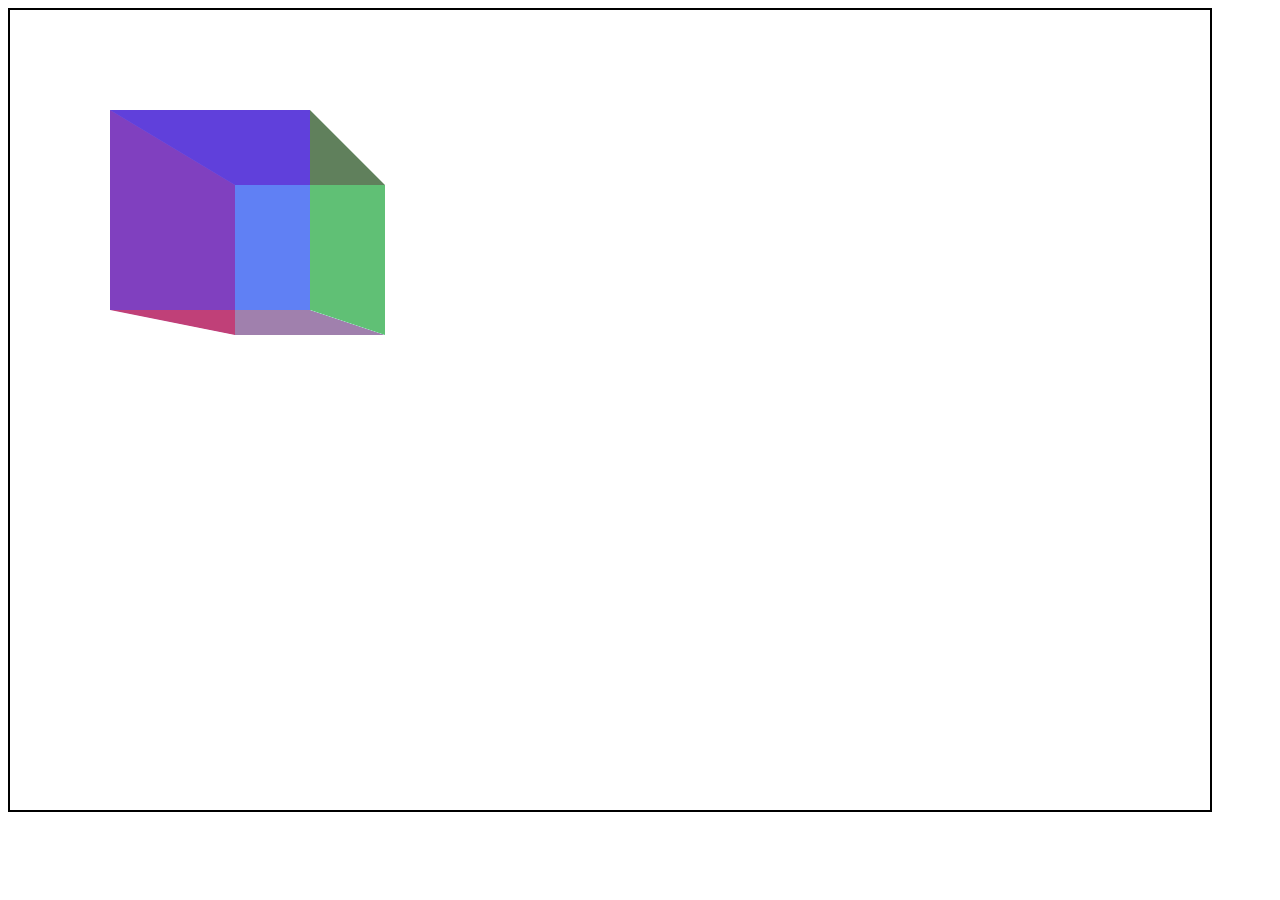
==== Kristers/3D/index.html @ a9dcc5d6 "Merge 7681f1f7921b0c9b3671c8a175b1c63ab602ee75 into fc82d91e33f4280ddc700936e7d730a0c10ec562" ====
<!DOCTYPE html>
<html lang="en">
  <head>
    <meta charset="UTF-8" />
    <meta name="viewport" content="width=device-width, initial-scale=1.0" />
    <title>3D</title>
    <link rel="stylesheet" href="css/style.css" />
  </head>
  <body>
    <div id="container">
      <div id="world">
        <div id="square1"></div>
        <div id="square2"></div>
        <div id="square3"></div>
        <div id="square4"></div>
        <div id="square5"></div>
        <div id="square6"></div>
      </div>
      <div id="pawn"></div>
    </div>
    <script src="js/script.js"></script>
  </body>
</html>
---- Kristers/3D/css/style.css ----
/* CSS */
#container {
  position: absolute;
  width: 1200px;
  height: 800px;
  border: 2px solid #000000;
  perspective: 600px;
}

#world {
  position: absolute;
  width: inherit;
  height: inherit;
  transform-style: preserve-3d;
}

#square1 {
  /* aizmurugējais kvadrāts klucītim */
  position: absolute;
  background-color: aquamarine;
  opacity: 0.5;
  height: 200px;
  width: 200px;
  transform: translate3d(100px, 100px, -200px) rotateX(0deg) rotateY(0deg)
    rotateZ(0deg);
}

#square2 {
  /* priekšējais kvadrāts klucītim */
  position: absolute;
  background-color: blue;
  opacity: 0.5;
  height: 200px;
  width: 200px;
  transform: translate3d(100px, 100px, 0px) rotateX(0deg) rotateY(0deg)
    rotateZ(0deg);
}

#square3 {
  /* sānu kvadrāts klucītim kreisā pusē */
  position: absolute;
  background-color: red;
  opacity: 0.5;
  height: 200px;
  width: 200px;
  transform: translate3d(0px, 100px, -100px) rotateX(0deg) rotateY(90deg)
    rotateZ(0deg);
}

#square4 {
  /* sānu kvadrāts klucītim labā pusē */
  position: absolute;
  background-color: green;
  opacity: 0.5;
  height: 200px;
  width: 200px;
  transform: translate3d(200px, 100px, -100px) rotateX(0deg) rotateY(90deg)
    rotateZ(0deg);
}

#square5 {
  /* sānu kvadrāts klucītim labā pusē */
  position: absolute;
  background-color: rgb(128, 0, 111);
  opacity: 0.5;
  height: 200px;
  width: 200px;
  transform: translate3d(100px, 200px, -100px) rotateX(90deg) rotateY(0deg)
    rotateZ(0deg);
}

#square6 {
  /* sānu kvadrāts klucītim labā pusē */
  position: absolute;
  background-color: rgb(128, 0, 111);
  opacity: 0.5;
  height: 200px;
  width: 200px;
  transform: translate3d(100px, 0px, -100px) rotateX(90deg) rotateY(0deg)
    rotateZ(0deg);
}
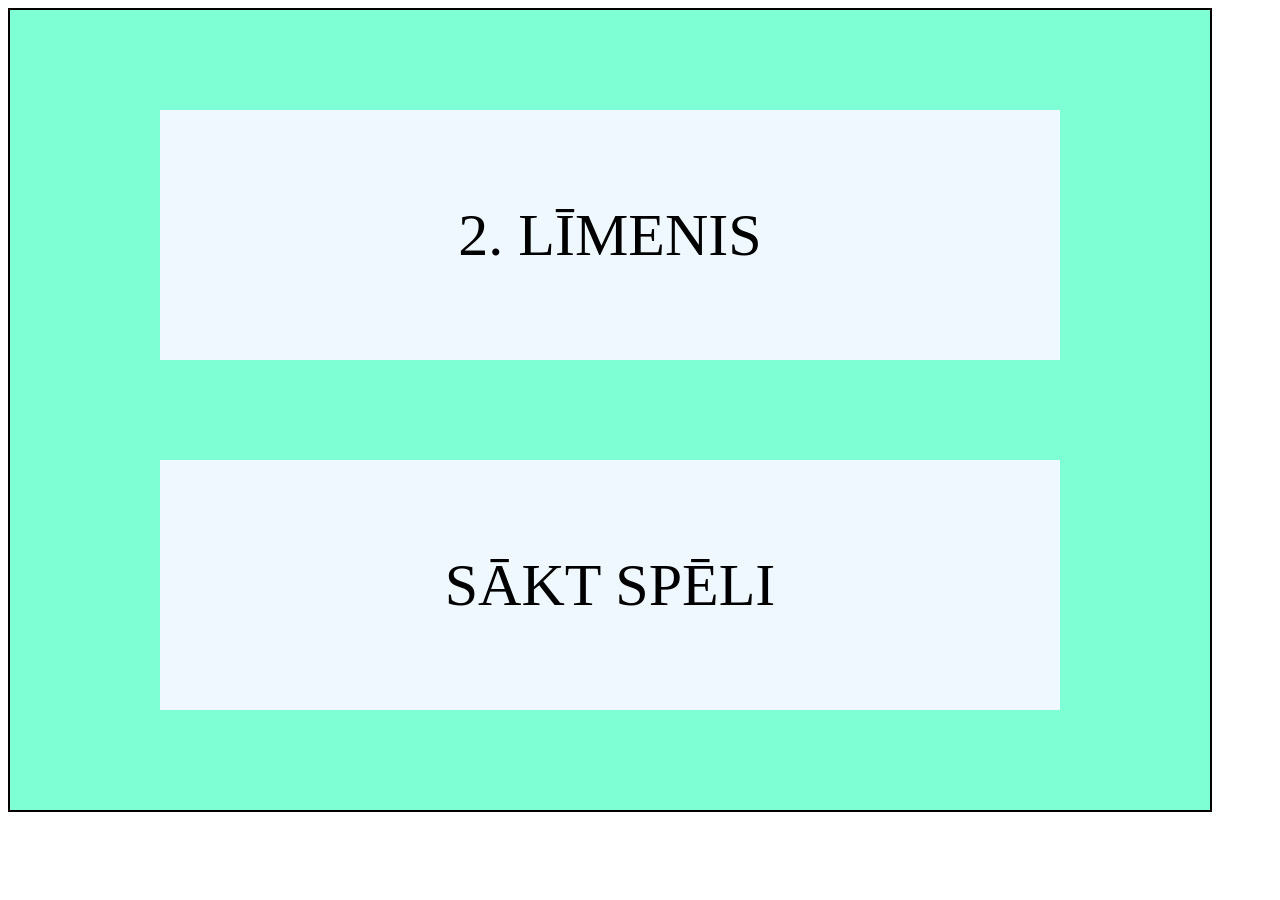
==== commit b40ba56d: "Merge pull request #65 from SlakorcinsK/main salikts kopā" ====
--- a/Kristers/3D/index.html
+++ b/Kristers/3D/index.html
@@ -4,20 +4,47 @@
     <meta charset="UTF-8" />
     <meta name="viewport" content="width=device-width, initial-scale=1.0" />
     <title>3D</title>
+    <link rel="icon" type="image/x-icon" href="favicon.ico" />
     <link rel="stylesheet" href="css/style.css" />
   </head>
   <body>
     <div id="container">
-      <div id="world">
-        <div id="square1"></div>
-        <div id="square2"></div>
-        <div id="square3"></div>
-        <div id="square4"></div>
-        <div id="square5"></div>
-        <div id="square6"></div>
+      <div id="world"></div>
+      <div id="pawn"></div>
+      <!-- <div id="pistole"></div> -->
+
+      <div id="mansTeksts"></div>
+      <div class="menu" id="menuStart">
+        <div id="buttonStart" class="button">
+          <p>SĀKT SPĒLI</p>
+        </div>
+        <div id="buttonLimenis" class="button">
+          <p>2. LĪMENIS</p>
+        </div>
       </div>
-      <div id="pawn"></div>
     </div>
-    <script src="js/script.js"></script>
+    <script src="js/constants.js"></script>
+    <script src="js/elementi.js"></script>
+    <script src="js/pointerLock.js"></script>
+    <script src="js/player.js"></script>
+    <script src="js/limeni.js"></script>
+    <script src="js/objekti.js"></script>
+    <script src="js/teleporti.js"></script>
+    <script src="js/pistole.js"></script>
+    <script src="js/municija.js"></script>
+    <script src="js/skanas.js"></script>
+    <script src="js/collision.js"></script>
+    <script src="js/createWorld.js"></script>
+    <script src="js/zimetObjektus.js"></script>
+    <script src="js/zimetManuLodi.js"></script>
+    <script src="js/rotate.js"></script>
+    <script src="js/interact.js"></script>
+    <script src="js/interactPistole.js"></script>
+    <script src="js/interactMunicija.js"></script>
+    <script src="js/interactLode.js"></script>
+    <script src="js/interactTeleport.js"></script>
+    <script src="js/eventListeners.js"></script>
+    <script src="js/update.js"></script>
+    <script src="js/mainscript.js"></script>
   </body>
 </html>
--- a/Kristers/3D/css/style.css
+++ b/Kristers/3D/css/style.css
@@ -1,81 +1,94 @@
-/* CSS */
-#container {
-  position: absolute;
-  width: 1200px;
-  height: 800px;
-  border: 2px solid #000000;
-  perspective: 600px;
-}
-
-#world {
-  position: absolute;
-  width: inherit;
-  height: inherit;
-  transform-style: preserve-3d;
-}
-
-#square1 {
-  /* aizmurugējais kvadrāts klucītim */
-  position: absolute;
-  background-color: aquamarine;
-  opacity: 0.5;
-  height: 200px;
-  width: 200px;
-  transform: translate3d(100px, 100px, -200px) rotateX(0deg) rotateY(0deg)
-    rotateZ(0deg);
-}
-
-#square2 {
-  /* priekšējais kvadrāts klucītim */
-  position: absolute;
-  background-color: blue;
-  opacity: 0.5;
-  height: 200px;
-  width: 200px;
-  transform: translate3d(100px, 100px, 0px) rotateX(0deg) rotateY(0deg)
-    rotateZ(0deg);
-}
-
-#square3 {
-  /* sānu kvadrāts klucītim kreisā pusē */
-  position: absolute;
-  background-color: red;
-  opacity: 0.5;
-  height: 200px;
-  width: 200px;
-  transform: translate3d(0px, 100px, -100px) rotateX(0deg) rotateY(90deg)
-    rotateZ(0deg);
-}
-
-#square4 {
-  /* sānu kvadrāts klucītim labā pusē */
-  position: absolute;
-  background-color: green;
-  opacity: 0.5;
-  height: 200px;
-  width: 200px;
-  transform: translate3d(200px, 100px, -100px) rotateX(0deg) rotateY(90deg)
-    rotateZ(0deg);
-}
-
-#square5 {
-  /* sānu kvadrāts klucītim labā pusē */
-  position: absolute;
-  background-color: rgb(128, 0, 111);
-  opacity: 0.5;
-  height: 200px;
-  width: 200px;
-  transform: translate3d(100px, 200px, -100px) rotateX(90deg) rotateY(0deg)
-    rotateZ(0deg);
-}
-
-#square6 {
-  /* sānu kvadrāts klucītim labā pusē */
-  position: absolute;
-  background-color: rgb(128, 0, 111);
-  opacity: 0.5;
-  height: 200px;
-  width: 200px;
-  transform: translate3d(100px, 0px, -100px) rotateX(90deg) rotateY(0deg)
-    rotateZ(0deg);
-}
+/* CSS */
+#container {
+  position: absolute;
+  width: 1200px;
+  height: 800px;
+  border: 2px solid #000000;
+  perspective: 600px;
+  overflow: hidden;
+}
+
+#world {
+  position: absolute;
+  width: inherit;
+  height: inherit;
+  transform-style: preserve-3d;
+}
+
+.square {
+  position: absolute;
+}
+
+.objekts {
+  position: absolute;
+}
+
+#pawn {
+  position: absolute;
+  top: 400px;
+  left: 600px;
+  transform: translate(-50%, -50%);
+  width: 20px;
+  height: 20px;
+  border-radius: 50px;
+  background-color: bisque;
+}
+
+#pistole {
+  position: absolute;
+  top: 750px;
+  left: 700px;
+  transform: translate(-50%, -50%);
+  width: 100px;
+  height: 100px;
+  background-color: black;
+  z-index: 2000;
+}
+
+#mansTeksts {
+  position: absolute;
+  color: red;
+  z-index: 1000;
+}
+
+.menu {
+  position: absolute;
+  width: inherit;
+  height: inherit;
+  background-color: aquamarine;
+  opacity: 1;
+}
+
+.button {
+  margin: 0px;
+  position: absolute;
+  width: 900px;
+  height: 250px;
+  background-color: aliceblue;
+  cursor: pointer;
+}
+
+.button:hover {
+  background-color: antiquewhite;
+}
+
+#buttonStart {
+  top: 450px;
+  left: 150px;
+}
+
+#buttonLimenis {
+  top: 100px;
+  left: 150px;
+}
+
+p {
+  margin: 0px;
+  font-size: 60px;
+  position: absolute;
+  display: block;
+  top: 50%;
+  left: 50%;
+  transform: translate(-50%, -50%);
+  /* user-select: none; */
+}
